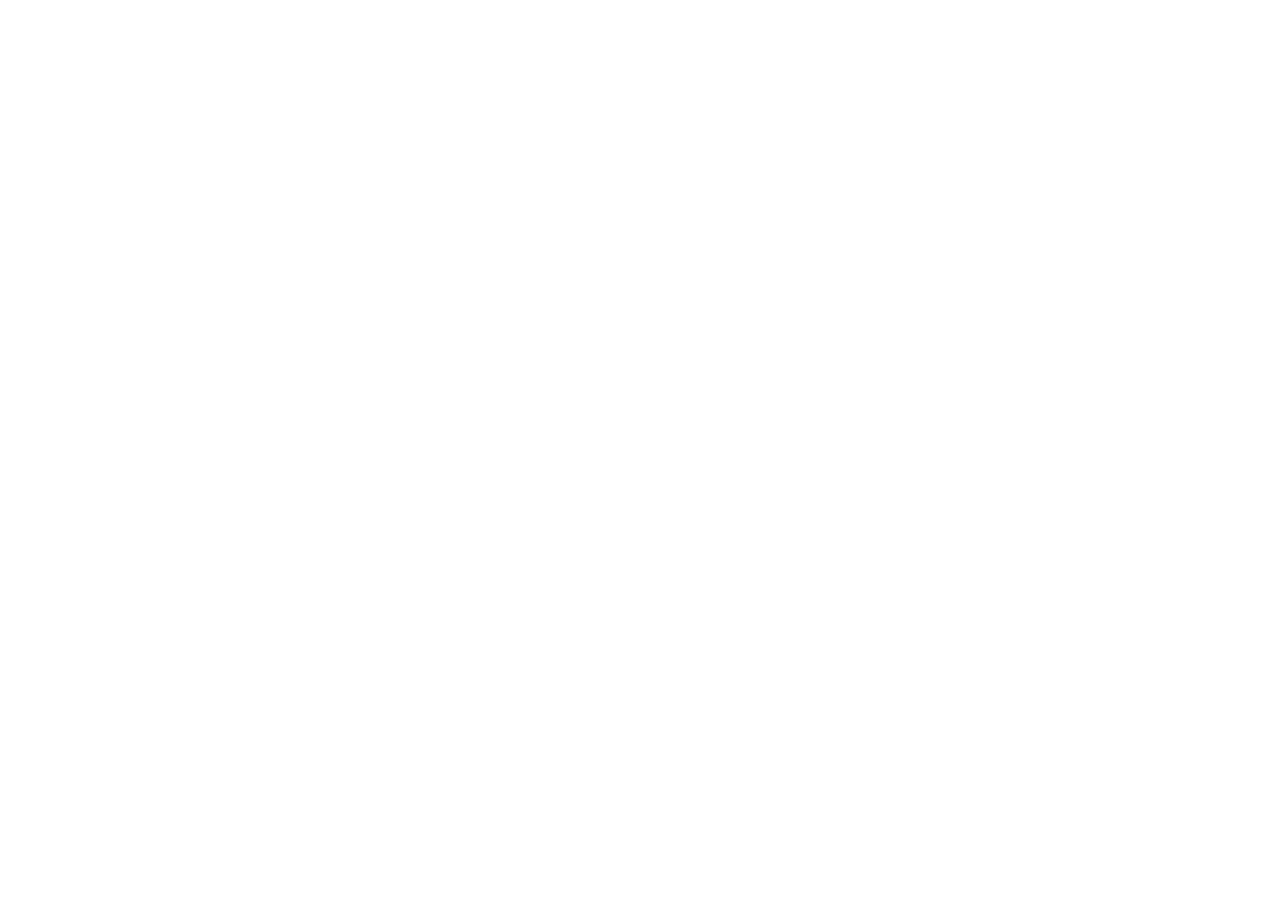
==== templates/index.html @ 0012c35b "add angularjs tutorial" ====
<!doctype html>
<html lang="ko" ng-app="phonecatApp">
<head>
    <meta charset="utf-8">
    <title>Google Phone Gallary</title>
    <link rel="stylesheet" href="static/libs/bootstrap/dist/css/bootstrap.css">
    <link rel="stylesheet" href="static/css/app.css">
    <script src="static/libs/angular/angular.js"></script>
    <script src="static/libs/angular-route/angular-route.js"></script>
    <script src="static/libs/angular-resource/angular-resource.js"></script>
    <script src="static/js/app.js"></script>
    <script src="static/js/controllers.js"></script>
    <script src="static/js/filters.js"></script>
    <script src="static/js/service.js"></script>
</head>
<body>
    <div ng-view></div>

</body>
</html>
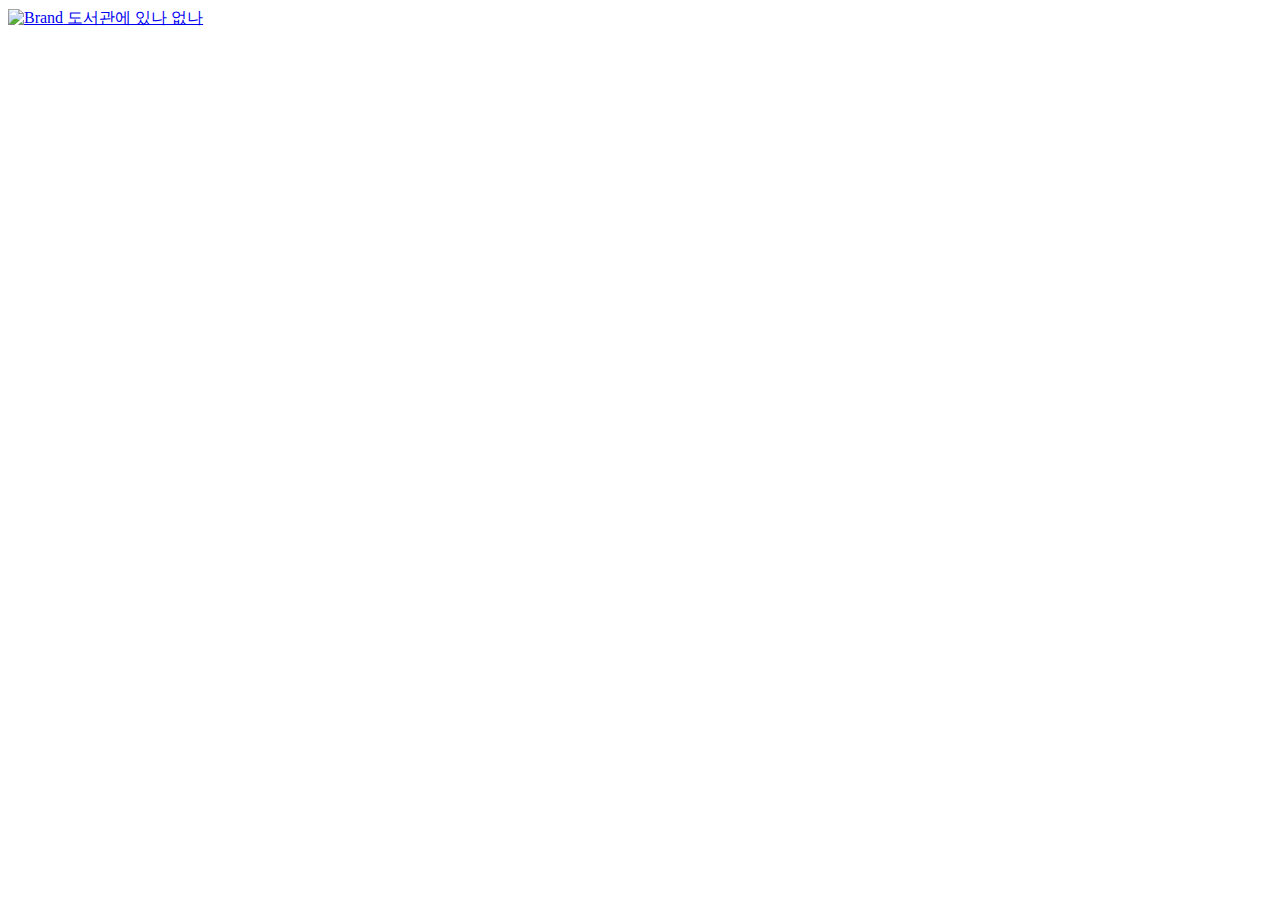
==== commit 9c0cc4e5: "ui 부트스트랩 추가" ====
--- a/templates/index.html
+++ b/templates/index.html
@@ -1,8 +1,9 @@
 <!doctype html>
-<html lang="ko" ng-app="phonecatApp">
+<html lang="ko" ng-app="libraryApp">
 <head>
     <meta charset="utf-8">
-    <title>Google Phone Gallary</title>
+    <meta name="viewport" content="width=device-width, initial-scale=1, maximum-scale=1, user-scalable=no">
+    <title>도서관에 있나 없나</title>
     <link rel="stylesheet" href="static/libs/bootstrap/dist/css/bootstrap.css">
     <link rel="stylesheet" href="static/css/app.css">
     <script src="static/libs/angular/angular.js"></script>
@@ -14,7 +15,18 @@
     <script src="static/js/service.js"></script>
 </head>
 <body>
-    <div ng-view></div>
-
+    <div class="container-fluid">
+        <nav class="navbar navbar-default">
+            <div class="container-fluid">
+                <div class="navbar-header">
+                    <a class="navbar-brand" href="http://192.168.219.188:5000/#/libraries">
+                    <img alt="Brand" src="http://icons.iconarchive.com/icons/rade8/minium-2/32/Sidebar-Library-icon.png">
+                        도서관에 있나 없나
+                    </a>
+                </div>
+            </div>
+        </nav>
+        <div ng-view></div>
+    </div>
 </body>
 </html>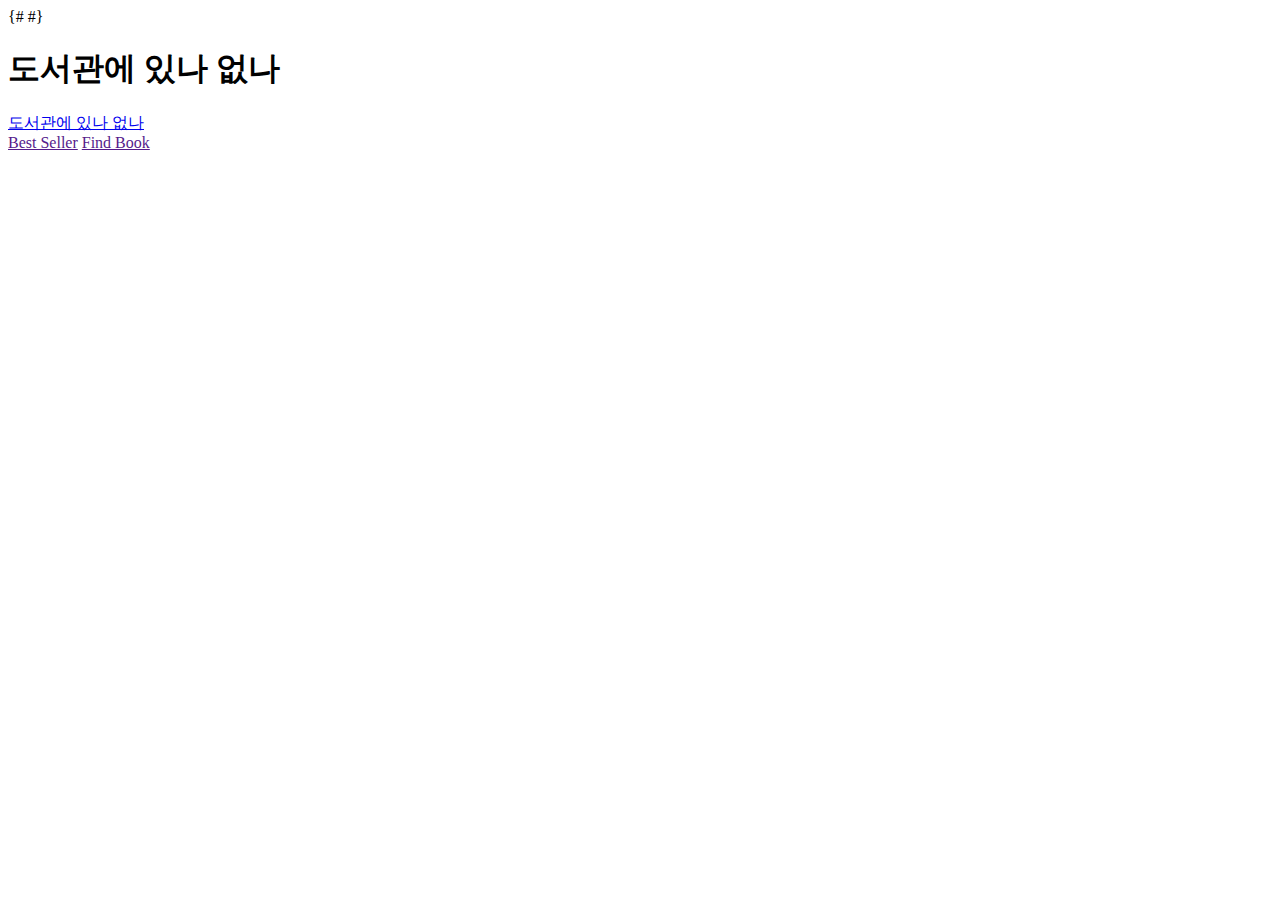
==== commit c6c02ae5: "bootstrap 제외" ====
--- a/templates/index.html
+++ b/templates/index.html
@@ -4,29 +4,34 @@
     <meta charset="utf-8">
     <meta name="viewport" content="width=device-width, initial-scale=1, maximum-scale=1, user-scalable=no">
     <title>도서관에 있나 없나</title>
-    <link rel="stylesheet" href="static/libs/bootstrap/dist/css/bootstrap.css">
+{#    <link rel="stylesheet" href="static/libs/bootstrap/dist/css/bootstrap.css">#}
     <link rel="stylesheet" href="static/css/app.css">
+    <link rel="stylesheet" href="static/css/reset.css">
     <script src="static/libs/angular/angular.js"></script>
     <script src="static/libs/angular-route/angular-route.js"></script>
     <script src="static/libs/angular-resource/angular-resource.js"></script>
+    <script src="static/libs/jquery/dist/jquery.js"></script>
     <script src="static/js/app.js"></script>
     <script src="static/js/controllers.js"></script>
     <script src="static/js/filters.js"></script>
     <script src="static/js/service.js"></script>
+
 </head>
 <body>
-    <div class="container-fluid">
-        <nav class="navbar navbar-default">
-            <div class="container-fluid">
-                <div class="navbar-header">
-                    <a class="navbar-brand" href="http://192.168.219.188:5000/#/libraries">
-                    <img alt="Brand" src="http://icons.iconarchive.com/icons/rade8/minium-2/32/Sidebar-Library-icon.png">
-                        도서관에 있나 없나
-                    </a>
-                </div>
-            </div>
-        </nav>
-        <div ng-view></div>
-    </div>
+    <div class="container">
+        <header class="main">
+            <h1 id="logo">도서관에 있나 없나</h1>
+            <a href="/#/libraies">도서관에 있나 없나</a>
+        </header>
+        <aside class="main">
+            <nav>
+                <a href="">Best Seller</a>
+                <a href="">Find Book</a>
+            </nav>
+        </aside>
+        <section class="main">
+            <div ng-view class="main"></div>
+        </section>
+    <div>
 </body>
 </html>